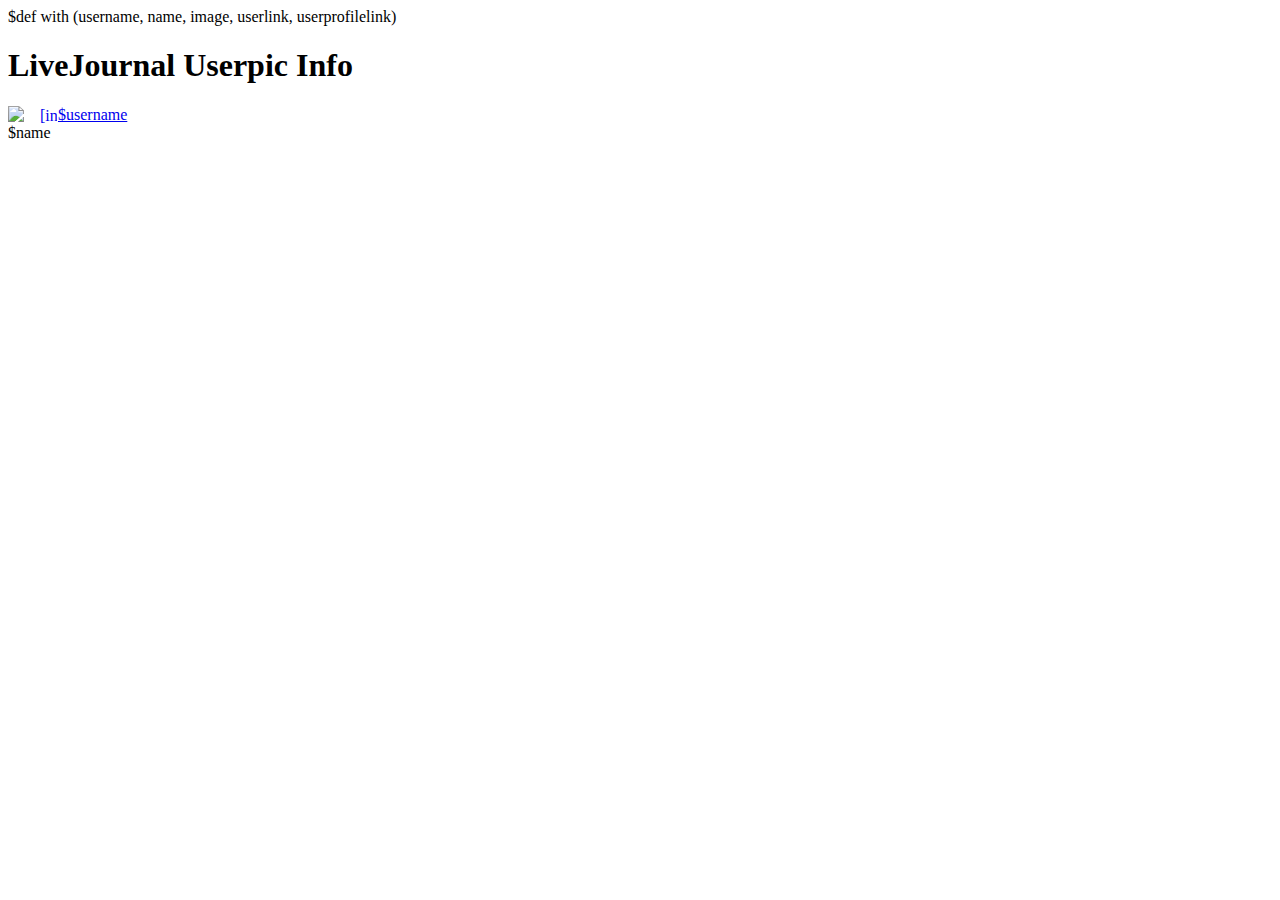
==== webpy03/templates/userinfo.html @ 1888dcb7 "First version of LiveJournal Userpic service, built against Web.py 0.3" ====
$def with (username, name, image, userlink, userprofilelink)
<!DOCTYPE html PUBLIC "-//W3C//DTD XHTML 1.0 Transitional//EN" "http://www.w3.org/TR/xhtml1/DTD/xhtml1-transitional.dtd">
<html xmlns="http://www.w3.org/1999/xhtml" xml:lang="en"
      lang="en">
  <head>
    <meta http-equiv="Content-Type"
          content="text/html; charset=utf-8" />
    <title>LiveJournal Userpic Info</title>
    <link rel="stylesheet" type="text/css" href="/static/styles.css" />
    <link rel="home" href="/" />
  </head>
  <body>
    <h1>LiveJournal Userpic Info</h1>
    <p>
      <img src="$image" align="left" style="margin-right: 1em;" />
      <span class="ljuser"><a href="$userprofilelink"><img
        src="http://www.livejournal.com/img/userinfo.gif"
        alt="[info]" style="vertical-align: bottom; border: 0;
        padding-right: 1px;" width="17" height="17" /></a><a
        href="$userlink">$username</a></span><br />
        $name
    </p>
  </body>
</html>
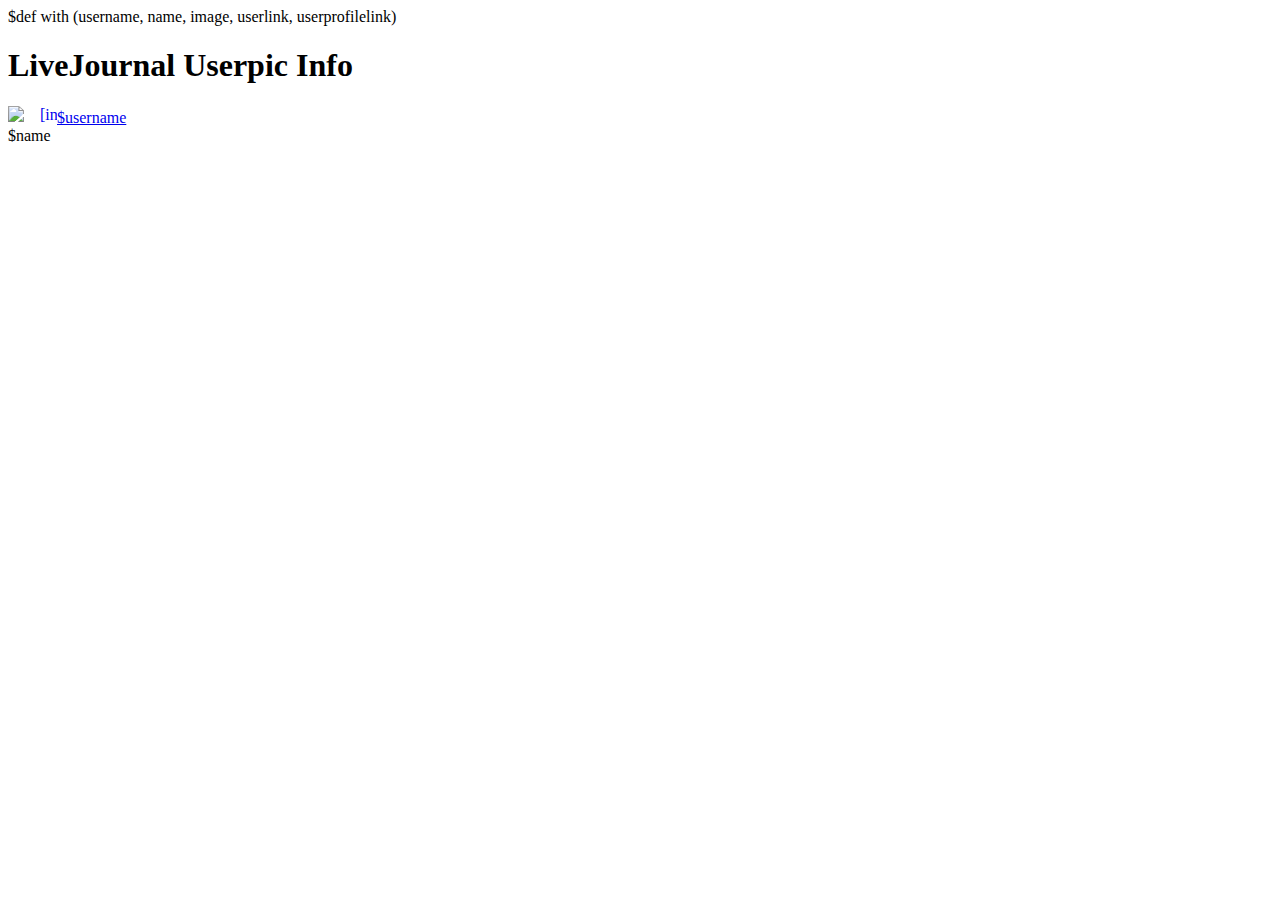
==== commit c6fe54f3: "Updated templates, added disqus comments, changed URLs a bit, and linked to source at github." ====
--- a/webpy03/templates/userinfo.html
+++ b/webpy03/templates/userinfo.html
@@ -15,8 +15,7 @@
       <img src="$image" align="left" style="margin-right: 1em;" />
       <span class="ljuser"><a href="$userprofilelink"><img
         src="http://www.livejournal.com/img/userinfo.gif"
-        alt="[info]" style="vertical-align: bottom; border: 0;
-        padding-right: 1px;" width="17" height="17" /></a><a
+        alt="[info]" width="17" height="17" /></a><a
         href="$userlink">$username</a></span><br />
         $name
     </p>
